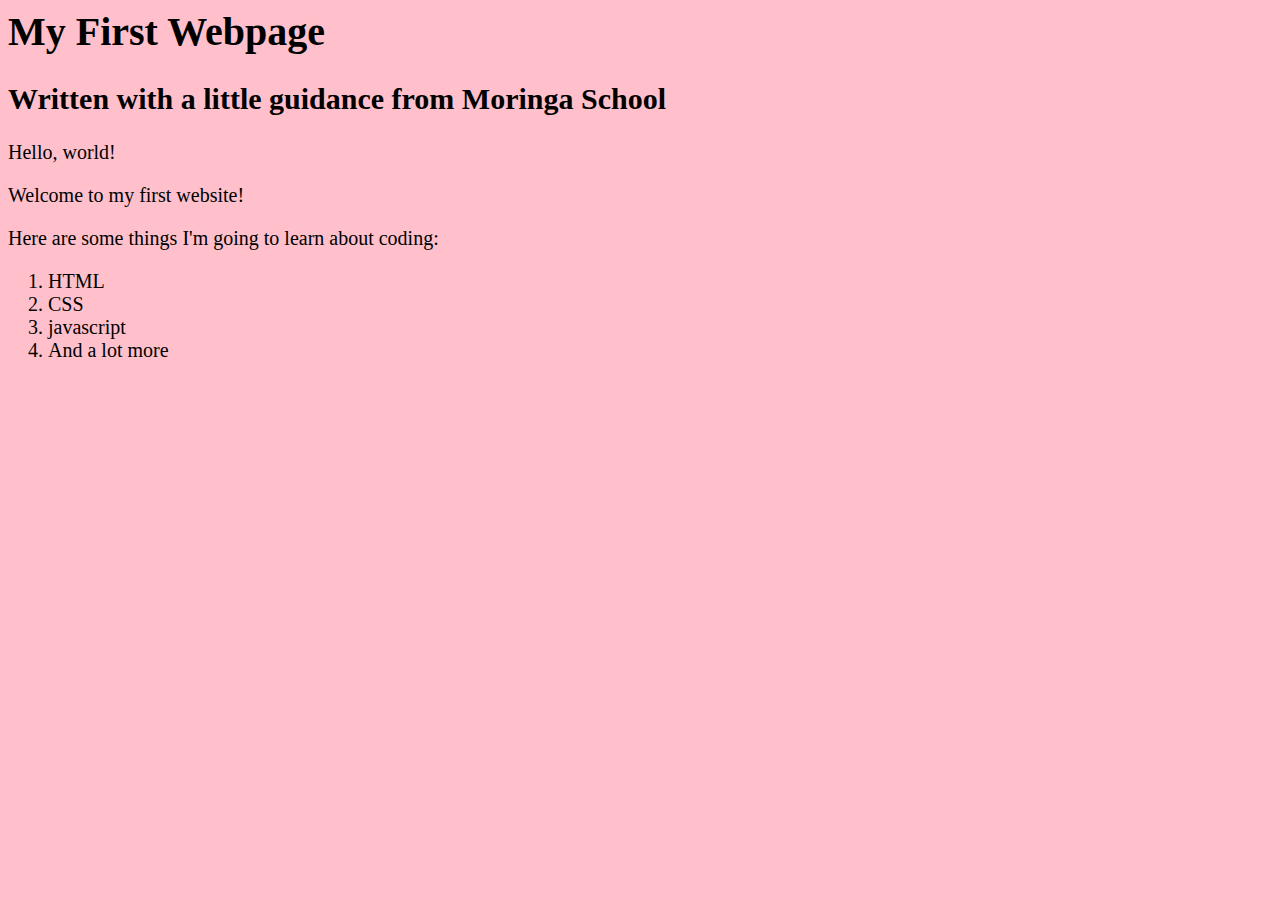
==== index.html @ 68f5508c "rename my first webpage.html to index.html" ====
<DOCTYPE htm>
    <html>
        <head>
            <title>My first website!</title>
            <link rel="stylesheet" type="text/css" href="styles.css">
        </head>
        <body>
            <h1>My First Webpage</h1>
            <h2>Written with a little guidance from Moringa School</h2>
            <p>Hello, world!</p>
            <p>Welcome to my first website!</p>
            <p>Here are some things I'm going to learn about coding:</p>
            <ol>
                <li>HTML</li>
                <li>CSS</li>
                <li>javascript</li>
                <li>And a lot more</li>
            </ol>
        </body>
    </html>
---- styles.css ----
body{background-color:pink;
font-family: time new romain;
font-size: 20px}
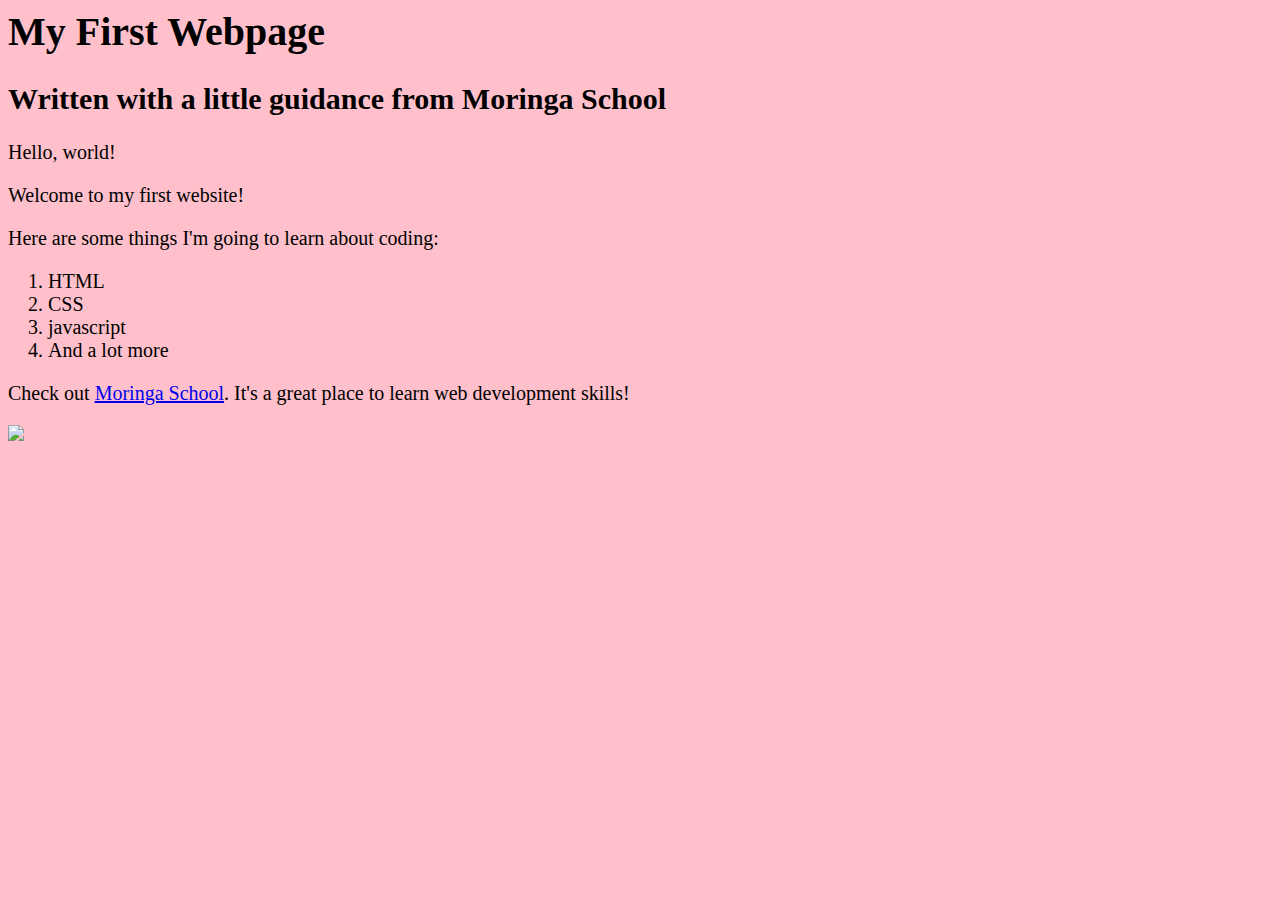
==== commit e0fb0d70: "Add link and image" ====
--- a/index.html
+++ b/index.html
@@ -16,6 +16,8 @@
                 <li>javascript</li>
                 <li>And a lot more</li>
             </ol>
+            <p>Check out <a href="http://moringaschool.com/">Moringa School</a>. It's a great place to learn web development skills!</p>
+            <img src="/home/wecode/Downloads/elephant.jpg" >
         </body>
     </html>
             